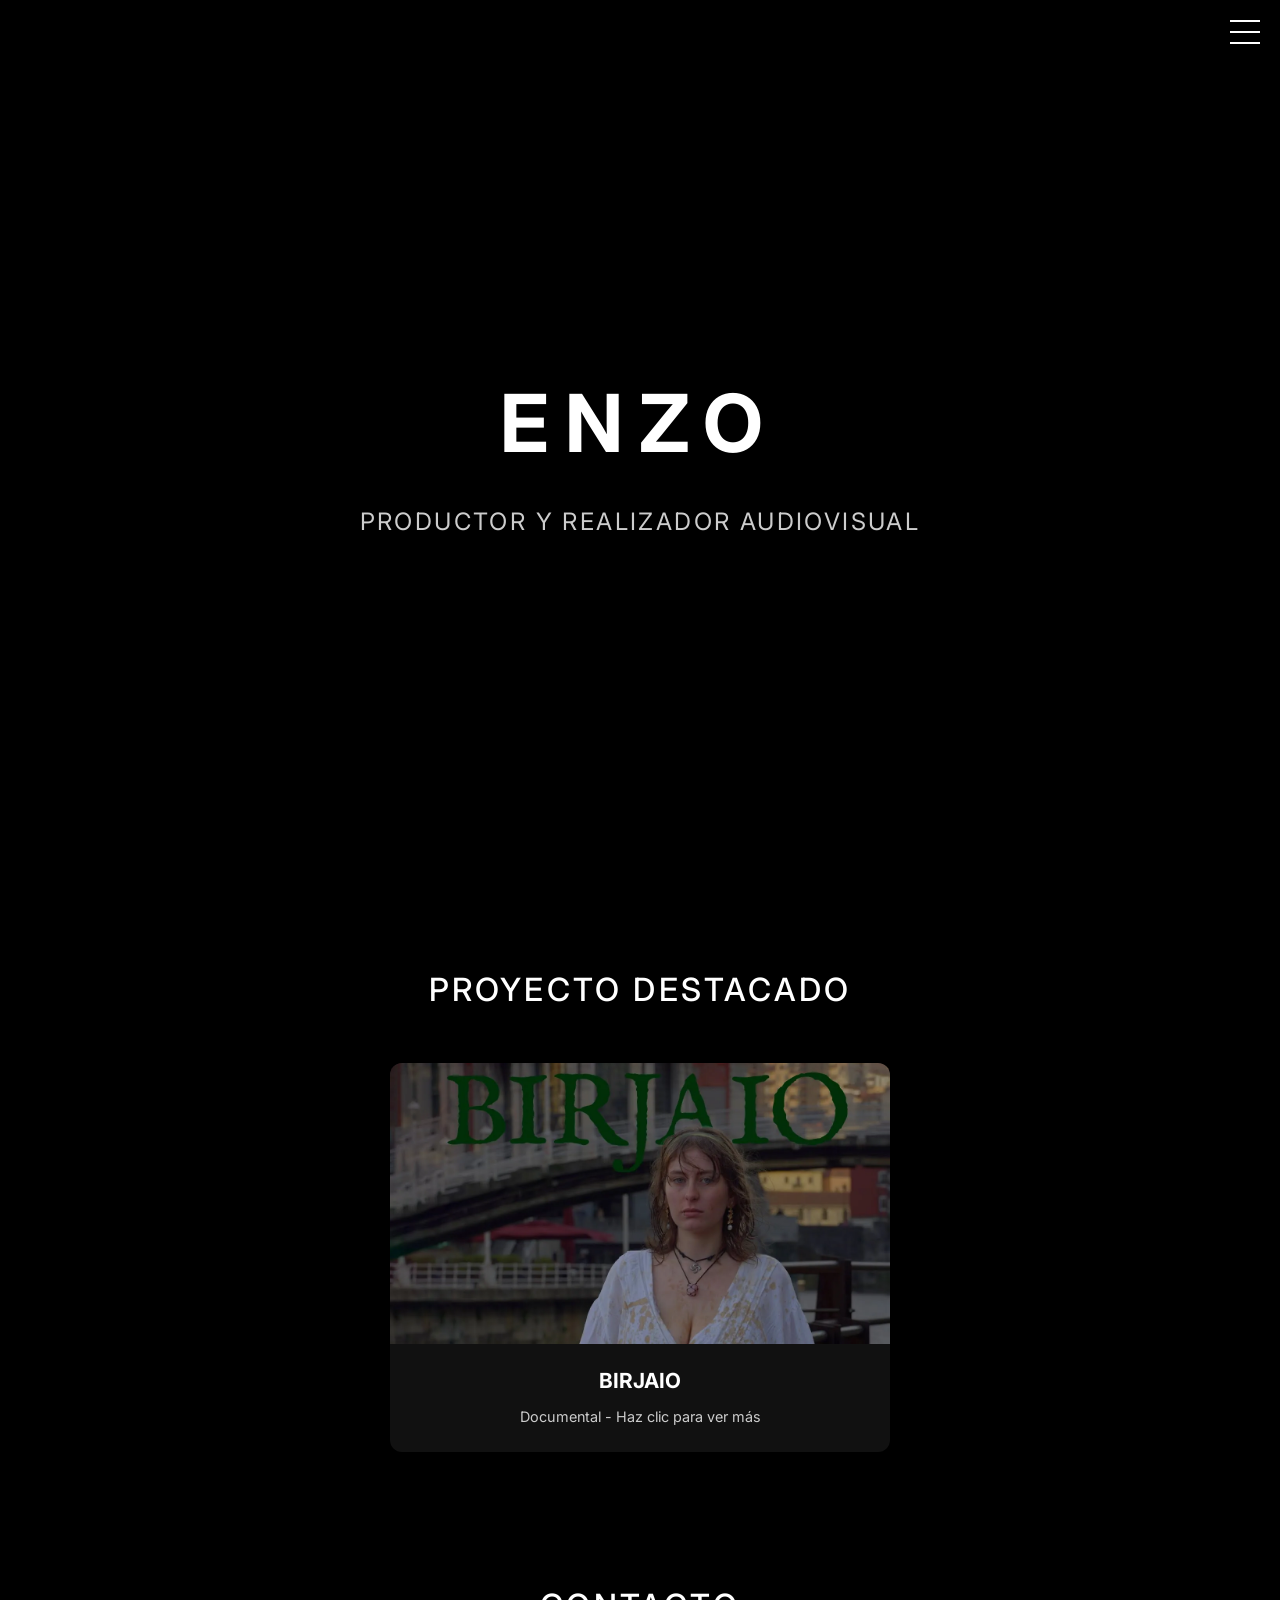
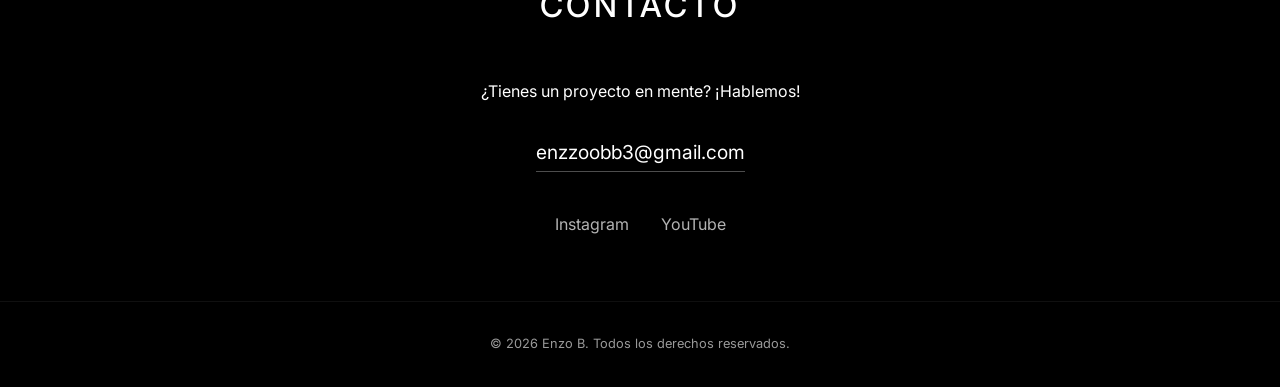
==== index.html @ c5c3fe21 "Update index.html" ====
<!DOCTYPE html>
<html lang="es">
<head>
    <meta charset="UTF-8">
    <meta name="viewport" content="width=device-width, initial-scale=1.0, viewport-fit=cover">
    <title>ENZO BASAÑEZ</title>
    <link href="https://fonts.googleapis.com/css2?family=Inter:wght@300;400;500;600;700&display=swap" rel="stylesheet">
    <style>
        * {
            margin: 0;
            padding: 0;
            box-sizing: border-box;
            -webkit-tap-highlight-color: transparent;
        }

        body {
            font-family: 'Inter', sans-serif;
            background-color: #000000;
            color: #ffffff;
            line-height: 1.6;
            overflow-x: hidden;
        }

        /* ========== MENÚ HAMBURGUESA ========== */
        .menu-container {
            position: fixed;
            top: 20px;
            right: 20px;
            z-index: 2000;
        }

        .hamburger {
            width: 30px;
            height: 24px;
            display: flex;
            flex-direction: column;
            justify-content: space-between;
            cursor: pointer;
            z-index: 2001;
            position: relative;
        }

        .hamburger span {
            width: 100%;
            height: 2px;
            background-color: white;
            transition: all 0.3s ease;
        }

        .hamburger.active span:nth-child(1) {
            transform: rotate(45deg) translate(8px, 8px);
        }

        .hamburger.active span:nth-child(2) {
            opacity: 0;
        }

        .hamburger.active span:nth-child(3) {
            transform: rotate(-45deg) translate(8px, -8px);
        }

        .mobile-menu {
            position: fixed;
            top: 0;
            right: -100%;
            width: 100%;
            height: 100vh;
            background-color: #000000;
            transition: right 0.4s ease;
            z-index: 1999;
            display: flex;
            align-items: center;
            justify-content: center;
        }

        .mobile-menu.active {
            right: 0;
        }

        .menu-content {
            text-align: center;
            display: flex;
            flex-direction: column;
            gap: 2rem;
        }

        .menu-link {
            color: white;
            text-decoration: none;
            font-size: 2rem;
            font-weight: 500;
            transition: opacity 0.3s;
        }

        .menu-link:hover {
            opacity: 0.7;
        }

        .menu-social {
            margin-top: 2rem;
            display: flex;
            gap: 1.5rem;
            justify-content: center;
        }

        .menu-social a {
            color: white;
            text-decoration: none;
            font-size: 0.9rem;
            opacity: 0.7;
        }

        .menu-social a:hover {
            opacity: 1;
        }

        .menu-lang {
            margin-top: 1rem;
            display: flex;
            gap: 0.3rem;
            justify-content: center;
        }

        .menu-lang a {
            color: white;
            text-decoration: none;
            opacity: 0.6;
        }

        .menu-lang a.active {
            opacity: 1;
        }

        .menu-lang span {
            color: white;
            opacity: 0.6;
        }

        /* ===== HERO SECTION ===== */
        .hero {
            min-height: 100vh;
            display: flex;
            align-items: center;
            justify-content: center;
            text-align: center;
            padding: 2rem;
            position: relative;
            background-image: url('/images/fondo.jpg');
            background-size: cover;
            background-position: center;
            background-repeat: no-repeat;
        }

        .hero::before {
            content: '';
            position: absolute;
            top: 0;
            left: 0;
            width: 100%;
            height: 100%;
            background-color: rgba(0, 0, 0, 0.6);
            z-index: 1;
        }

        .hero-content {
            position: relative;
            z-index: 2;
        }

        .hero-content h1 {
            font-size: 5rem;
            font-weight: 700;
            letter-spacing: 0.2em;
            margin-bottom: 1rem;
        }

        .hero-content p {
            font-size: 1.5rem;
            opacity: 0.8;
            letter-spacing: 0.1em;
        }

        /* ===== PROYECTO DESTACADO ===== */
        .projects {
            padding: 4rem 2rem;
        }

        .container {
            max-width: 1200px;
            margin: 0 auto;
        }

        .section-title {
            font-size: 2rem;
            font-weight: 500;
            margin-bottom: 3rem;
            text-align: center;
            letter-spacing: 0.1em;
        }

        .projects-grid {
            display: flex;
            justify-content: center;
            align-items: center;
        }

        .project-card {
            background: #111111;
            border-radius: 12px;
            overflow: hidden;
            cursor: pointer;
            max-width: 500px;
            width: 100%;
            margin: 0 auto;
            transition: transform 0.3s;
        }

        .project-card:hover {
            transform: translateY(-5px);
        }

        .project-image {
            width: 100%;
            position: relative;
            padding-bottom: 56.25%;
            overflow: hidden;
        }

        .project-image img {
            position: absolute;
            top: 0;
            left: 0;
            width: 100%;
            height: 100%;
            object-fit: cover;
            transition: transform 0.3s;
        }

        .project-card:hover .project-image img {
            transform: scale(1.05);
        }

        .project-card h3 {
            padding: 1.2rem 1.2rem 0.5rem;
            font-size: 1.3rem;
            text-align: center;
        }

        .project-card p {
            padding: 0 1.2rem 1.5rem;
            color: #cccccc;
            font-size: 0.9rem;
            text-align: center;
        }

        /* ===== CONTACTO ===== */
        .contact {
            padding: 4rem 2rem;
        }

        .contact-info {
            text-align: center;
        }

        .contact-info p {
            margin-bottom: 1rem;
        }

        .email-link {
            display: inline-block;
            font-size: 1.2rem;
            color: white;
            text-decoration: none;
            margin: 1rem 0;
            border-bottom: 1px solid rgba(255,255,255,0.3);
            padding-bottom: 0.2rem;
        }

        .email-link:hover {
            border-bottom-color: white;
        }

        .contact-social {
            display: flex;
            gap: 2rem;
            justify-content: center;
            margin-top: 1.5rem;
        }

        .contact-social a {
            color: white;
            text-decoration: none;
            opacity: 0.7;
        }

        .contact-social a:hover {
            opacity: 1;
        }

        /* ===== FOOTER ===== */
        footer {
            text-align: center;
            padding: 2rem;
            border-top: 1px solid rgba(255,255,255,0.1);
            font-size: 0.8rem;
            opacity: 0.6;
        }

        /* ===== RESPONSIVE ===== */
        @media (max-width: 768px) {
            .hero-content h1 {
                font-size: 2.5rem;
                letter-spacing: 0.1em;
            }
            
            .hero-content p {
                font-size: 1rem;
            }
            
            .section-title {
                font-size: 1.5rem;
            }
            
            .menu-link {
                font-size: 1.5rem;
            }
        }
    </style>
</head>
<body>
    <!-- Menú hamburguesa (EXACTAMENTE IGUAL QUE SOBREMI, SIN LOGO) -->
    <div class="menu-container">
        <div class="hamburger" id="hamburger">
            <span></span>
            <span></span>
            <span></span>
        </div>
        <nav class="mobile-menu" id="mobile-menu">
            <div class="menu-content">
                <a href="index.html" class="menu-link">Inicio</a>
                <a href="sobremi.html" class="menu-link">Sobre mi</a>
                <a href="proyectos/proyectos.html" class="menu-link">Proyectos</a>
                <a href="contacto.html" class="menu-link">Contacto</a>
                <div class="menu-social">
                    <a href="#" target="_blank">Instagram</a>
                    <a href="#" target="_blank">YouTube</a>
                </div>
                <div class="menu-lang">
                    <a href="index.html" class="active">Esp</a>
                    <span>/</span>
                    <a href="en/index.html">Eng</a>
                </div>
            </div>
        </nav>
    </div>

    <main>
        <section class="hero">
            <div class="hero-content">
                <h1>ENZO</h1>
                <p>PRODUCTOR Y REALIZADOR AUDIOVISUAL</p>
            </div>
        </section>

        <section class="projects">
            <div class="container">
                <h2 class="section-title">PROYECTO DESTACADO</h2>
                <div class="projects-grid">
                    <div class="project-card" onclick="location.href='proyectos/proyecto1.html'">
                        <div class="project-image">
                            <img src="/images/BIRJAIO.jpg" alt="Birjaio">
                        </div>
                        <h3>BIRJAIO</h3>
                        <p>Documental - Haz clic para ver más</p>
                    </div>
                </div>
            </div>
        </section>

        <section class="contact">
            <div class="container">
                <h2 class="section-title">CONTACTO</h2>
                <div class="contact-info">
                    <p>¿Tienes un proyecto en mente? ¡Hablemos!</p>
                    <a href="mailto:enzzoobb3@gmail.com" class="email-link">enzzoobb3@gmail.com</a>
                    <div class="contact-social">
                        <a href="#" target="_blank">Instagram</a>
                        <a href="https://www.youtube.com/@enzobasaa" target="_blank">YouTube</a>
                    </div>
                </div>
            </div>
        </section>
    </main>

    <footer>
        <div class="container">
            <p>&copy; 2026 Enzo B. Todos los derechos reservados.</p>
        </div>
    </footer>

    <script>
        const hamburger = document.getElementById('hamburger');
        const mobileMenu = document.getElementById('mobile-menu');
        
        if (hamburger && mobileMenu) {
            hamburger.addEventListener('click', function(e) {
                e.stopPropagation();
                hamburger.classList.toggle('active');
                mobileMenu.classList.toggle('active');
                
                if (mobileMenu.classList.contains('active')) {
                    document.body.style.overflow = 'hidden';
                } else {
                    document.body.style.overflow = '';
                }
            });

            const menuLinks = document.querySelectorAll('.menu-link');
            menuLinks.forEach(link => {
                link.addEventListener('click', function() {
                    hamburger.classList.remove('active');
                    mobileMenu.classList.remove('active');
                    document.body.style.overflow = '';
                });
            });

            document.addEventListener('click', function(event) {
                if (mobileMenu.classList.contains('active')) {
                    const isClickInsideMenu = mobileMenu.contains(event.target);
                    const isClickOnHamburger = hamburger.contains(event.target);
                    
                    if (!isClickInsideMenu && !isClickOnHamburger) {
                        hamburger.classList.remove('active');
                        mobileMenu.classList.remove('active');
                        document.body.style.overflow = '';
                    }
                }
            });
        }
    </script>
</body>
</html>
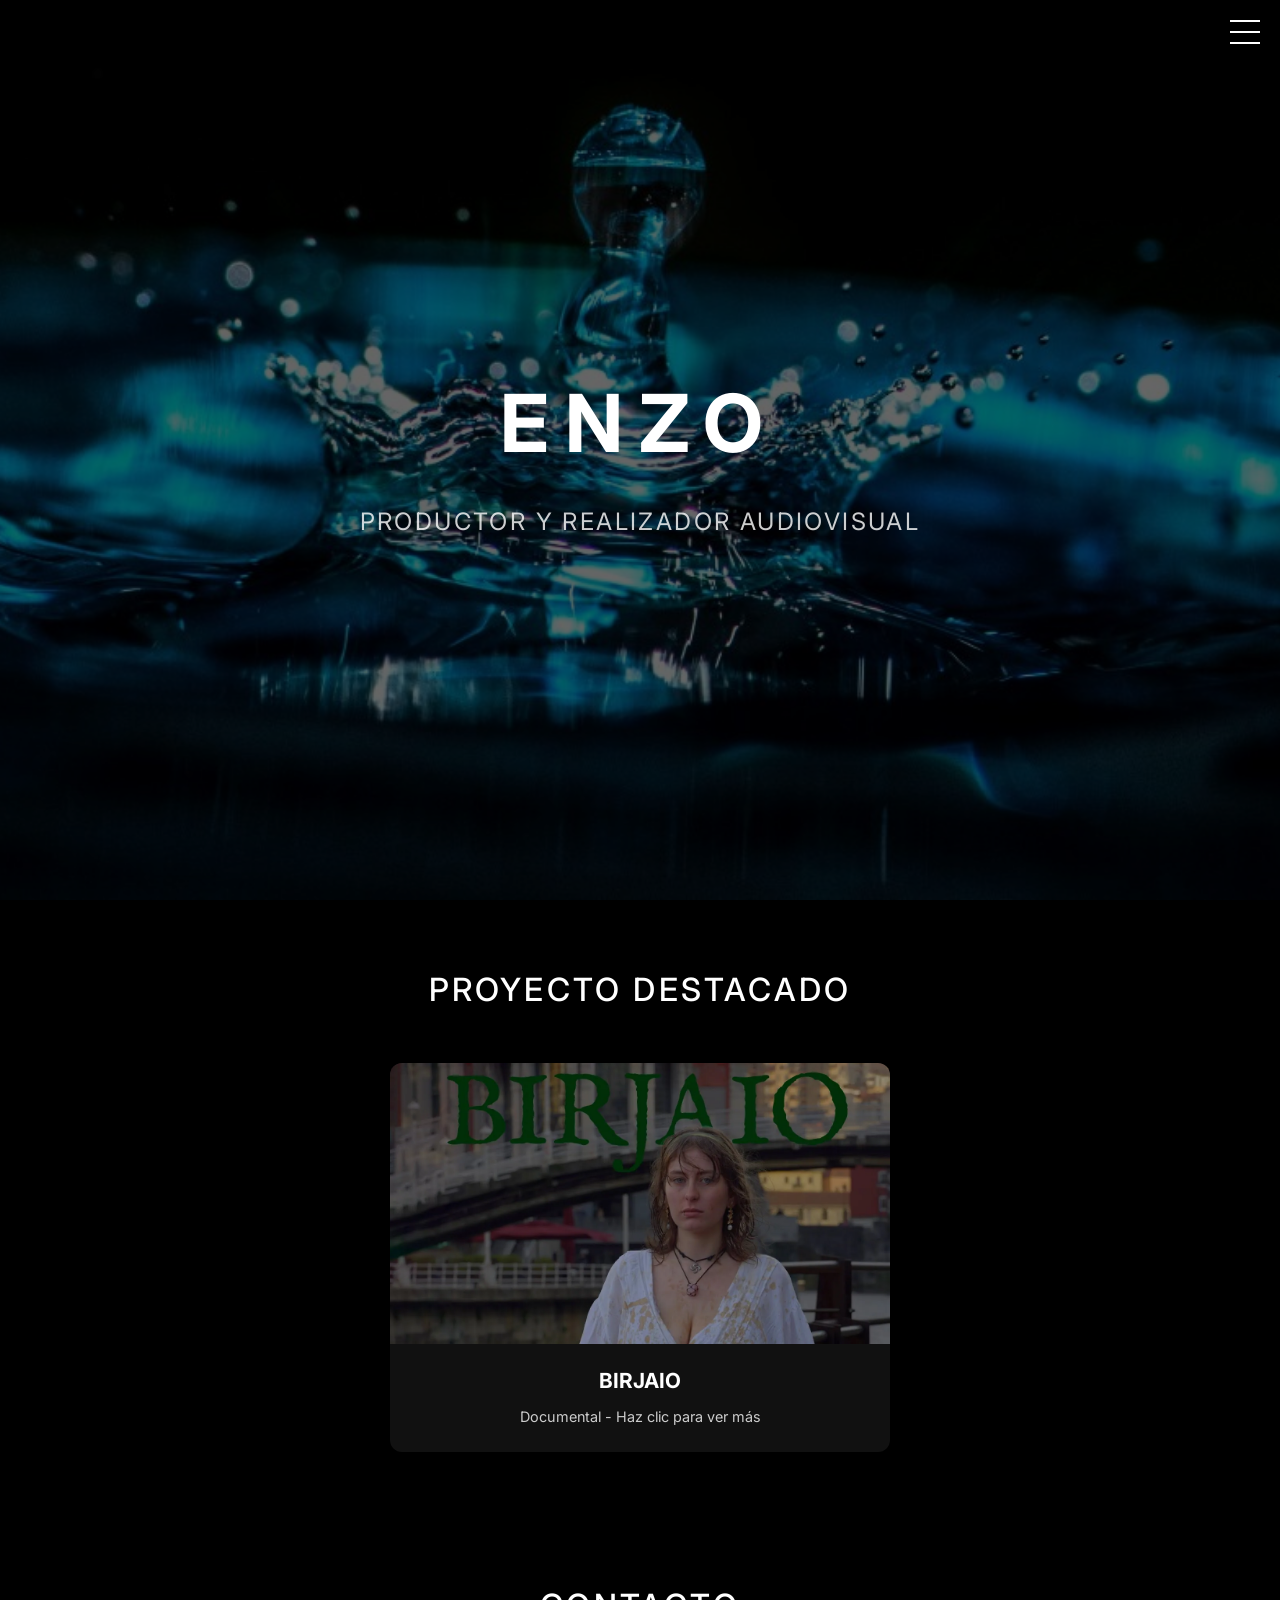
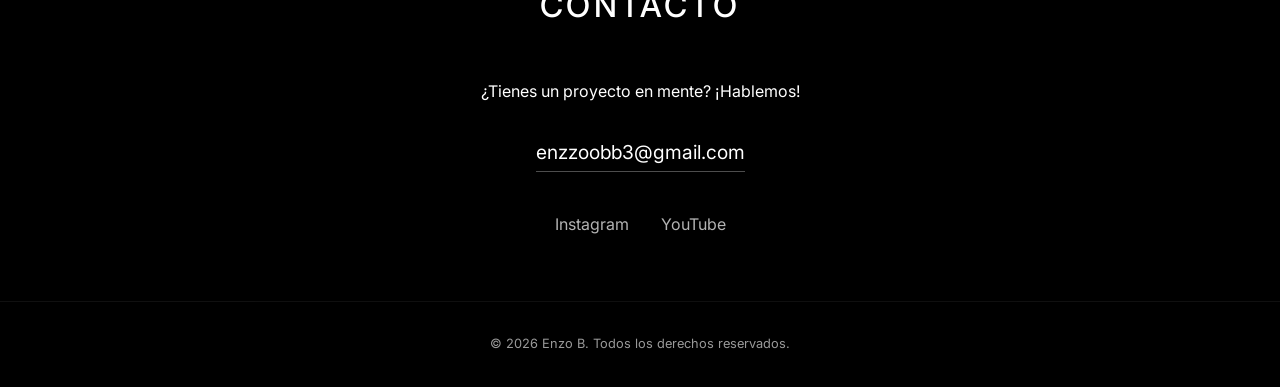
==== commit 8e0f0aa1: "Update index.html" ====
--- a/index.html
+++ b/index.html
@@ -145,7 +145,7 @@
             text-align: center;
             padding: 2rem;
             position: relative;
-            background-image: url('/images/fondo.jpg');
+            background-image: url('/images/Qué-es-el-agua-3.jpg');
             background-size: cover;
             background-position: center;
             background-repeat: no-repeat;
@@ -328,7 +328,7 @@
     </style>
 </head>
 <body>
-    <!-- Menú hamburguesa (EXACTAMENTE IGUAL QUE SOBREMI, SIN LOGO) -->
+    <!-- Menú hamburguesa -->
     <div class="menu-container">
         <div class="hamburger" id="hamburger">
             <span></span>
@@ -339,11 +339,11 @@
             <div class="menu-content">
                 <a href="index.html" class="menu-link">Inicio</a>
                 <a href="sobremi.html" class="menu-link">Sobre mi</a>
-                <a href="proyectos/proyectos.html" class="menu-link">Proyectos</a>
+                <a href="../proyectos.html" class="menu-link">Proyectos</a>
                 <a href="contacto.html" class="menu-link">Contacto</a>
                 <div class="menu-social">
-                    <a href="#" target="_blank">Instagram</a>
-                    <a href="#" target="_blank">YouTube</a>
+                    <a href="https://www.instagram.com/enzoo.bb/" target="_blank">Instagram</a>
+                    <a href="https://www.youtube.com/@enzobasaa" target="_blank">YouTube</a>
                 </div>
                 <div class="menu-lang">
                     <a href="index.html" class="active">Esp</a>
@@ -384,7 +384,7 @@
                     <p>¿Tienes un proyecto en mente? ¡Hablemos!</p>
                     <a href="mailto:enzzoobb3@gmail.com" class="email-link">enzzoobb3@gmail.com</a>
                     <div class="contact-social">
-                        <a href="#" target="_blank">Instagram</a>
+                        <a href="https://www.instagram.com/enzoo.bb/" target="_blank">Instagram</a>
                         <a href="https://www.youtube.com/@enzobasaa" target="_blank">YouTube</a>
                     </div>
                 </div>
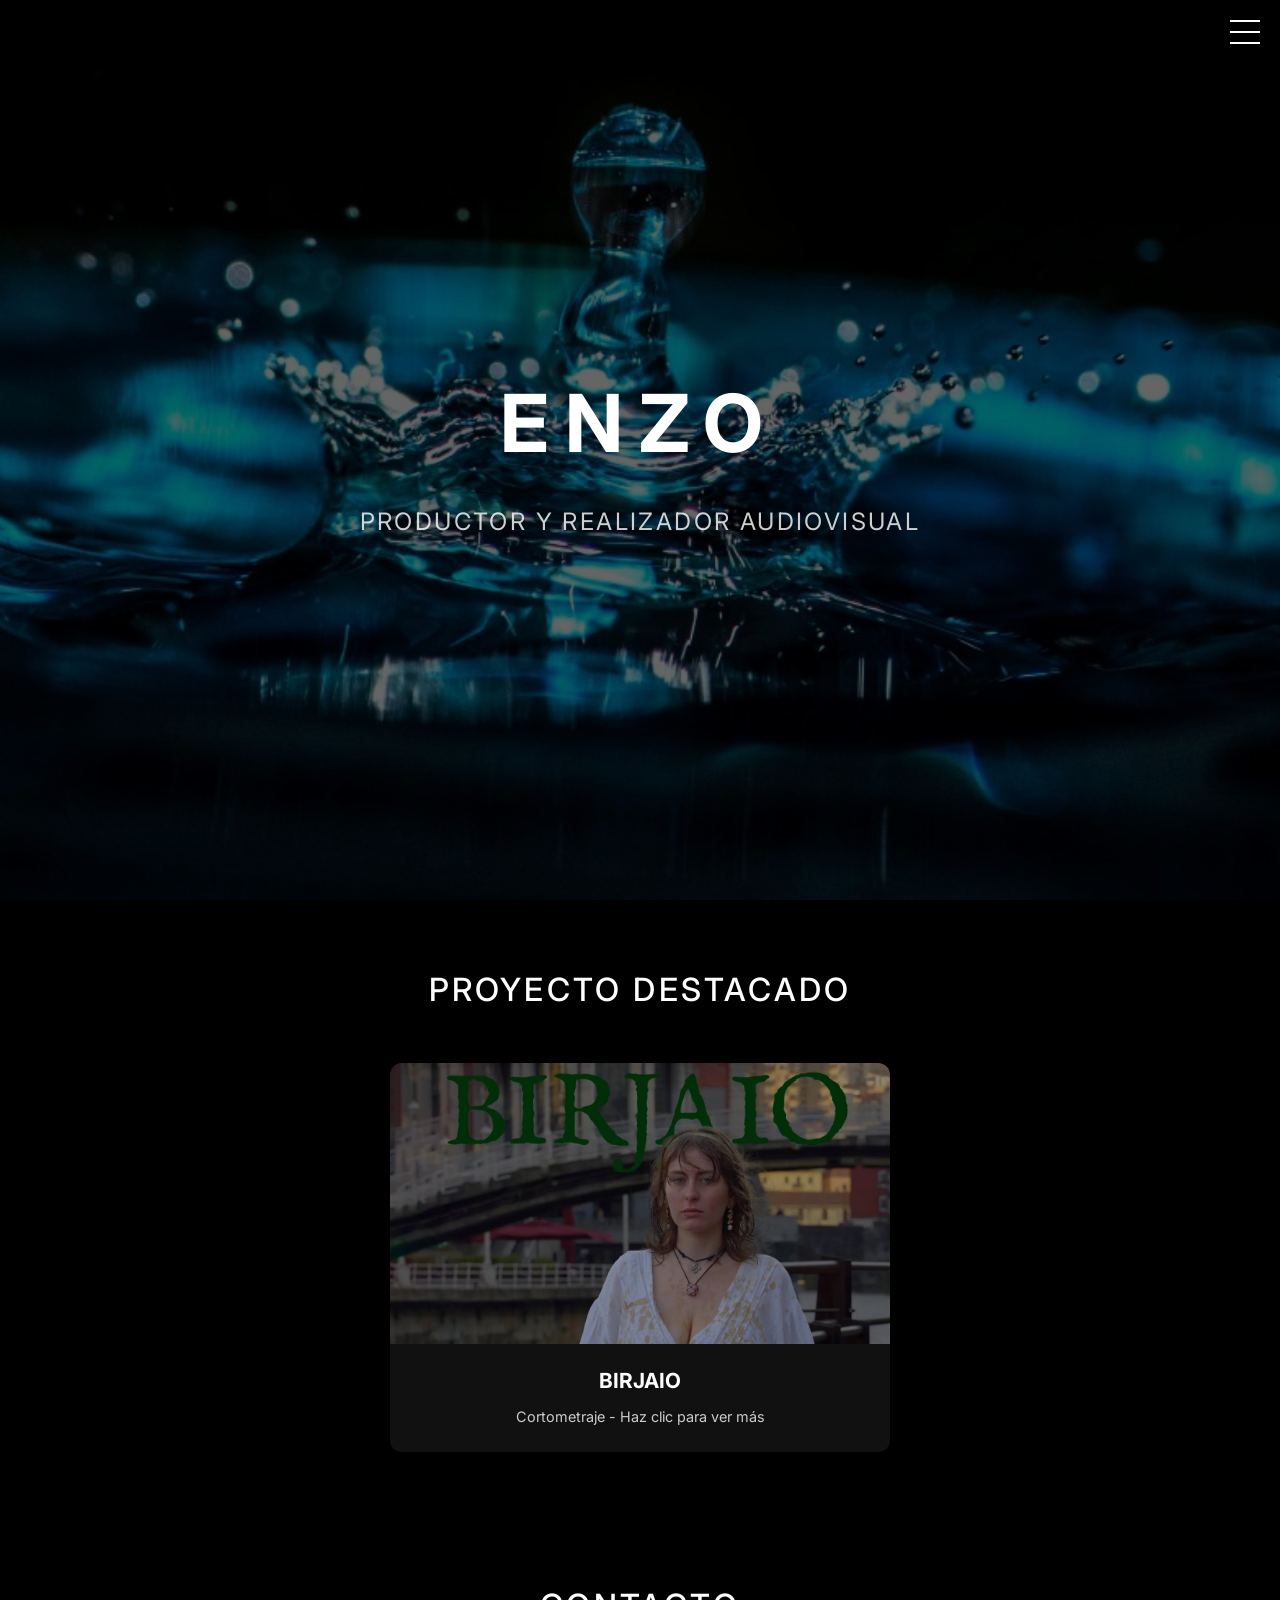
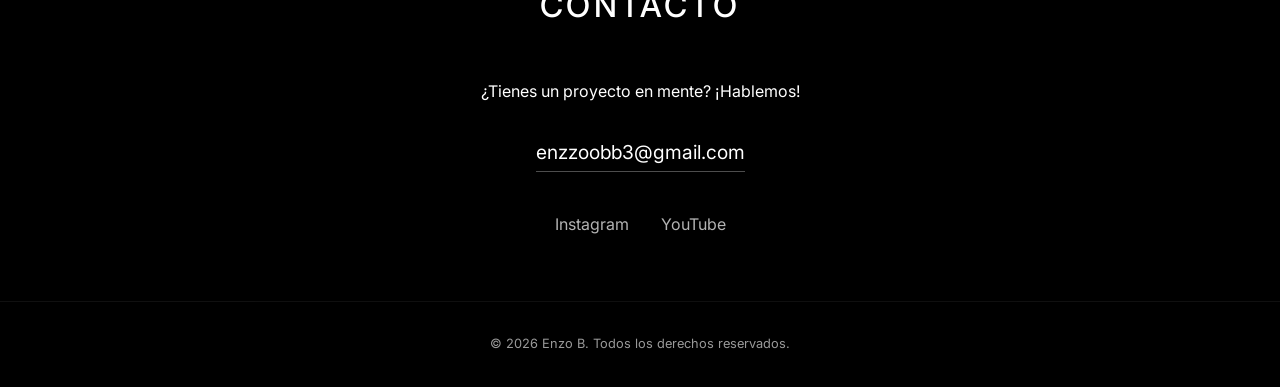
==== commit 89bb7440: "Update index.html" ====
--- a/index.html
+++ b/index.html
@@ -366,12 +366,12 @@
             <div class="container">
                 <h2 class="section-title">PROYECTO DESTACADO</h2>
                 <div class="projects-grid">
-                    <div class="project-card" onclick="location.href='proyectos/proyecto1.html'">
+                    <div class="project-card" onclick="location.href='proyectos/Birjaio.html'">
                         <div class="project-image">
                             <img src="/images/BIRJAIO.jpg" alt="Birjaio">
                         </div>
                         <h3>BIRJAIO</h3>
-                        <p>Documental - Haz clic para ver más</p>
+                        <p>Cortometraje - Haz clic para ver más</p>
                     </div>
                 </div>
             </div>
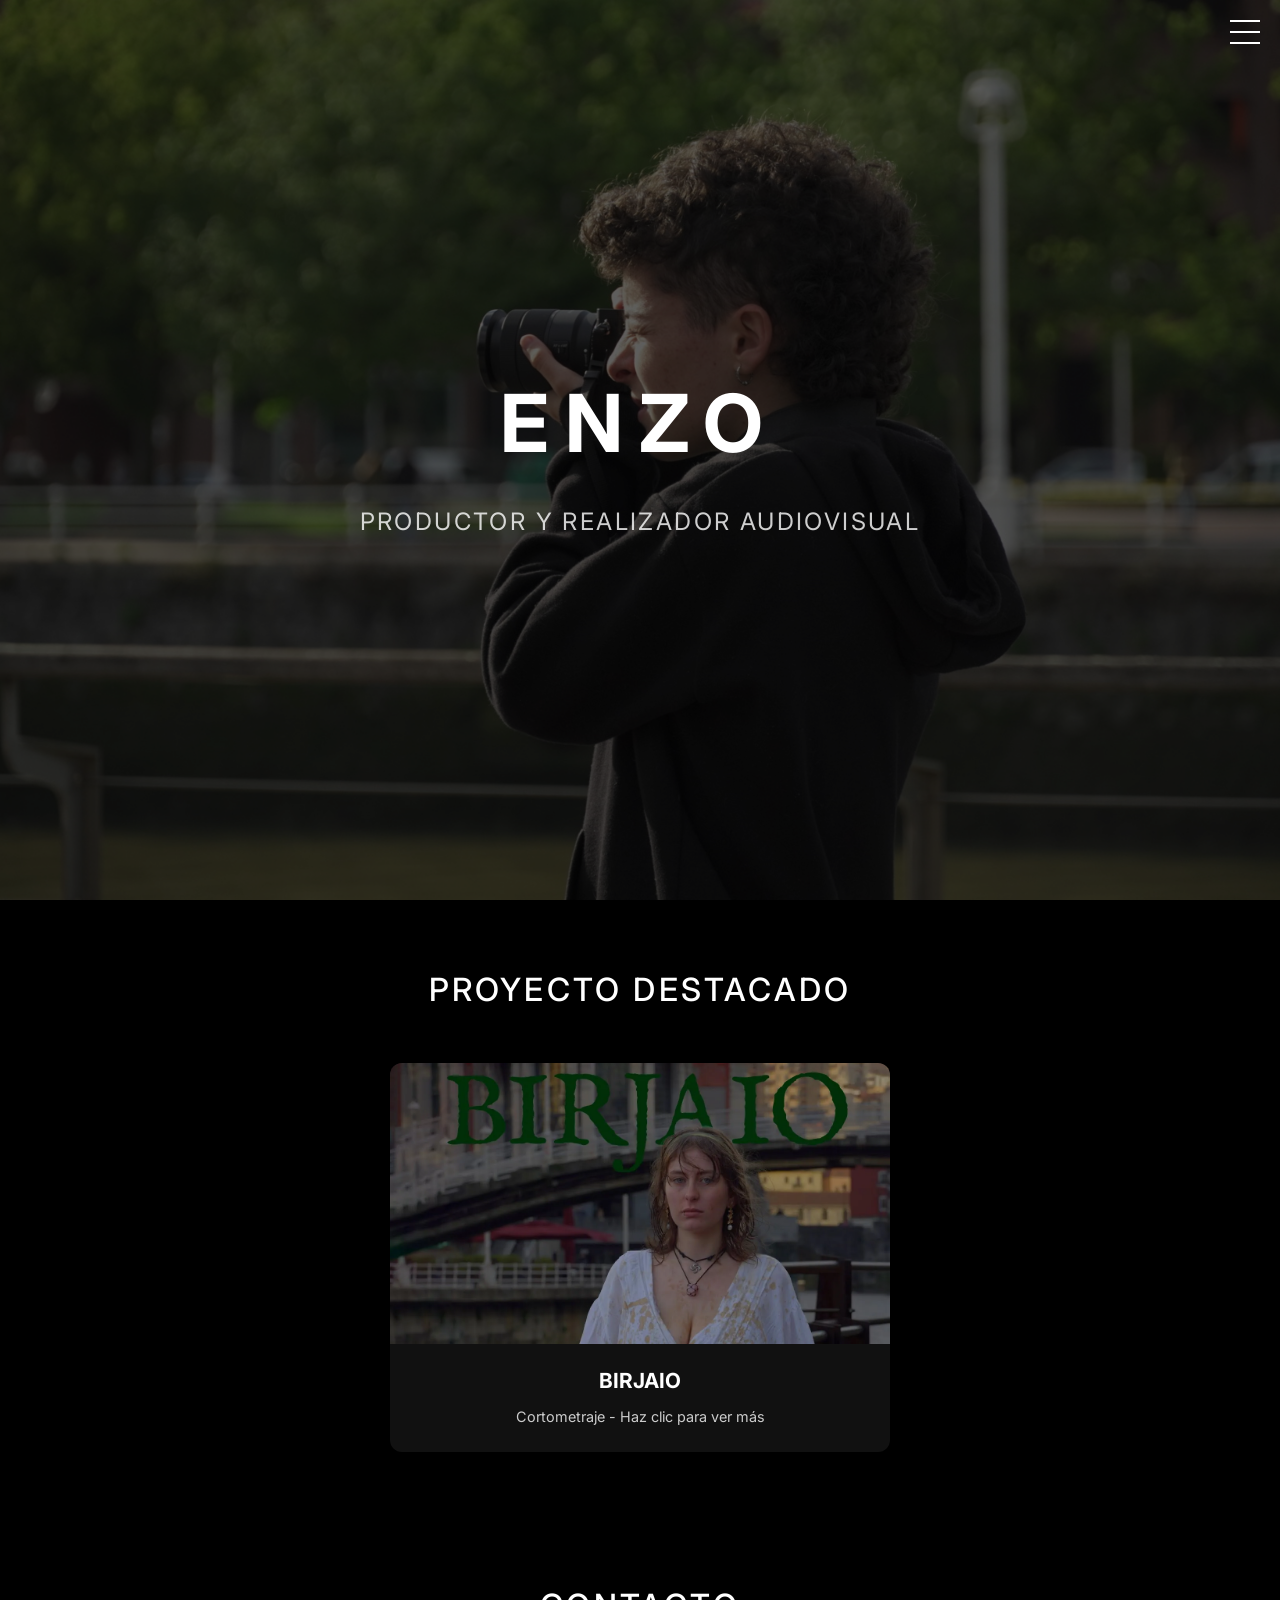
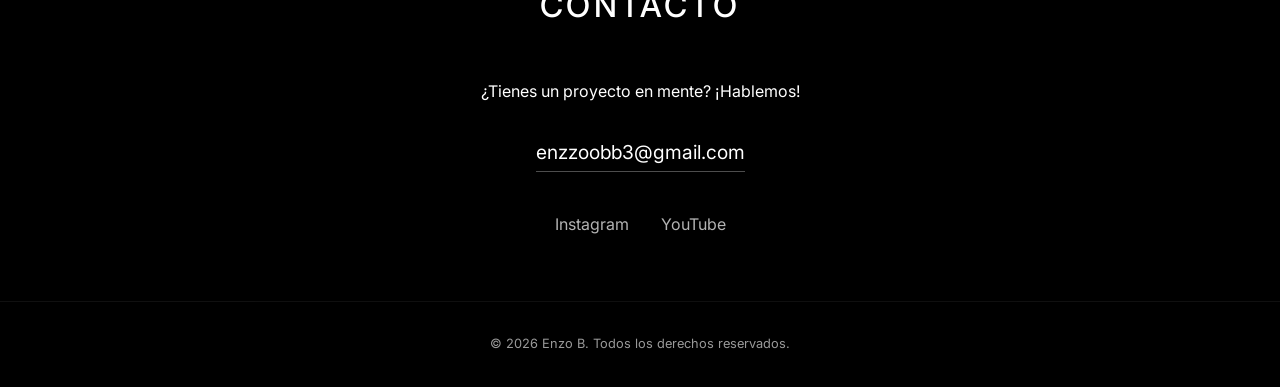
==== commit 60280080: "Update index.html" ====
--- a/index.html
+++ b/index.html
@@ -145,7 +145,7 @@
             text-align: center;
             padding: 2rem;
             position: relative;
-            background-image: url('/images/Qué-es-el-agua-3.jpg');
+            background-image: url('/images/Fondo.jpg');
             background-size: cover;
             background-position: center;
             background-repeat: no-repeat;
@@ -368,7 +368,7 @@
                 <div class="projects-grid">
                     <div class="project-card" onclick="location.href='proyectos/Birjaio.html'">
                         <div class="project-image">
-                            <img src="/images/BIRJAIO.jpg" alt="Birjaio">
+                            <img src="/images/Birjaio_Miniatura.jpg" alt="Birjaio">
                         </div>
                         <h3>BIRJAIO</h3>
                         <p>Cortometraje - Haz clic para ver más</p>
